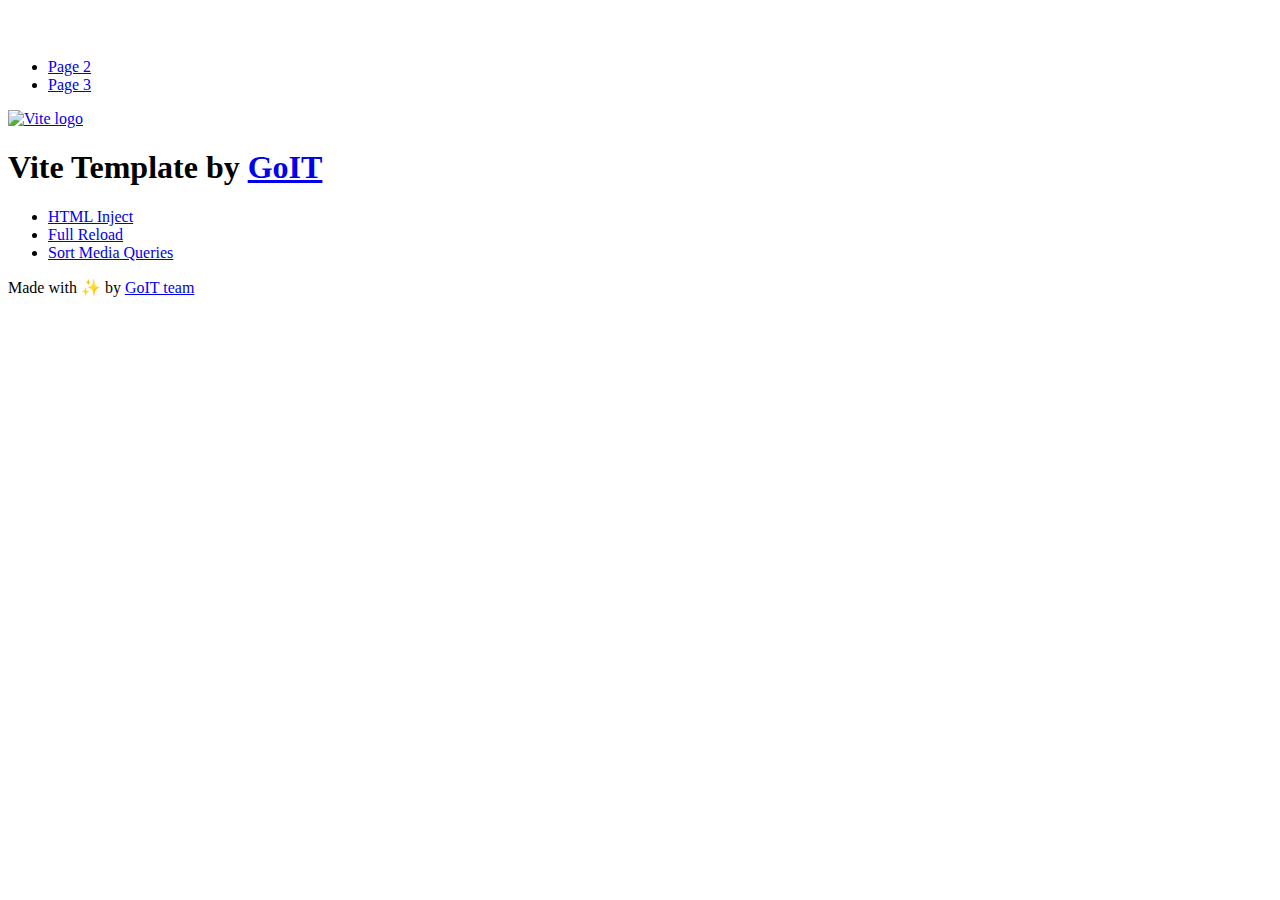
==== index.html @ 3ea13889 "Deploying to gh-pages from @ worlems/goit-js-hw-10@20161ffcec3f7894adab3b13b4f6314bf848cf34 🚀" ====
<!DOCTYPE html>
<html lang="en">
  <head>
    <meta charset="UTF-8" />
    <link rel="icon" type="image/svg+xml" href="/vanilla-app-template/favicon.svg" />
    <meta name="viewport" content="width=device-width, initial-scale=1.0" />
    <title>Vanilla App Template</title>
    <script type="module" crossorigin src="/vanilla-app-template/index.js"></script>
    <link rel="stylesheet" crossorigin href="/vanilla-app-template/assets/styles-DvPDDfy5.css">
  </head>
  <body>
    <header class="header">
  <div class="container">
    <nav class="nav">
      <a class="nav-logo" href="./index.html" aria-label="Site logo">
        <svg class="nav-logo-icon" width="100" height="30">
          <use href="/vanilla-app-template/assets/sprite-E8vg0sBb.svg#logo"></use>
        </svg>
      </a>
      <ul class="nav-list">
        <li class="nav-item">
          <a class="nav-link {=$highlight-act}" href="./page-2.html">Page 2</a>
        </li>
        <li class="nav-item">
          <a class="nav-link {=$highlight-curr}" href="./page-3.html">Page 3</a>
        </li>
      </ul>
    </nav>
  </div>
</header>


    <main>
      <!-- Loads the specified .html file -->
      <section class="vite-promo">
  <div class="container">
    <div class="vite-promo-thumb">
      <a
        class="vite-promo-link"
        href="https://vitejs.dev/"
        target="_blank"
        rel="noopener noreferrer"
        aria-label="Link to Vite official website"
        title="Vite.js  build tool"
      >
        <!-- Path to images as from index.html file -->
        <img
          class="pic"
          src="/vanilla-app-template/assets/vite-logo-9o_aqrTe.png"
          alt="Vite logo"
          width="640"
          height="640"
        />
      </a>
    </div>
    <h1 class="main-title">
      <span class="main-title-gradient">Vite</span>
      Template by
      <a
        class="main-title-link"
        href="https://github.com/goitacademy/vanilla-app-template"
        target="_blank"
        rel="noopener noreferrer"
      >
        GoIT
      </a>
    </h1>
  </div>
</section>

      <article class="badges">
  <div class="container">
    <ul class="badges-list">
      <li class="badges-item">
        <a
          class="badges-link"
          href="https://www.npmjs.com/package/vite-plugin-html-inject"
          target="_blank"
          rel="noopener noreferrer"
        >
          HTML Inject
        </a>
      </li>
      <li class="badges-item">
        <a
          class="badges-link"
          href="https://www.npmjs.com/package/vite-plugin-full-reload"
          target="_blank"
          rel="noopener noreferrer"
        >
          Full Reload
        </a>
      </li>
      <li class="badges-item">
        <a
          class="badges-link"
          href="https://www.npmjs.com/package/postcss-sort-media-queries"
          target="_blank"
          rel="noopener noreferrer"
        >
          Sort Media Queries
        </a>
      </li>
    </ul>
  </div>
</article>

    </main>

    <footer class="footer">
  <div class="container">
    <p class="footer-desc">
      Made with ✨ by
      <a
        class="footer-link"
        href="https://goit.global/ua/"
        target="_blank"
        rel="noopener noreferrer"
      >
        GoIT team
      </a>
    </p>
  </div>
</footer>


  </body>
</html>
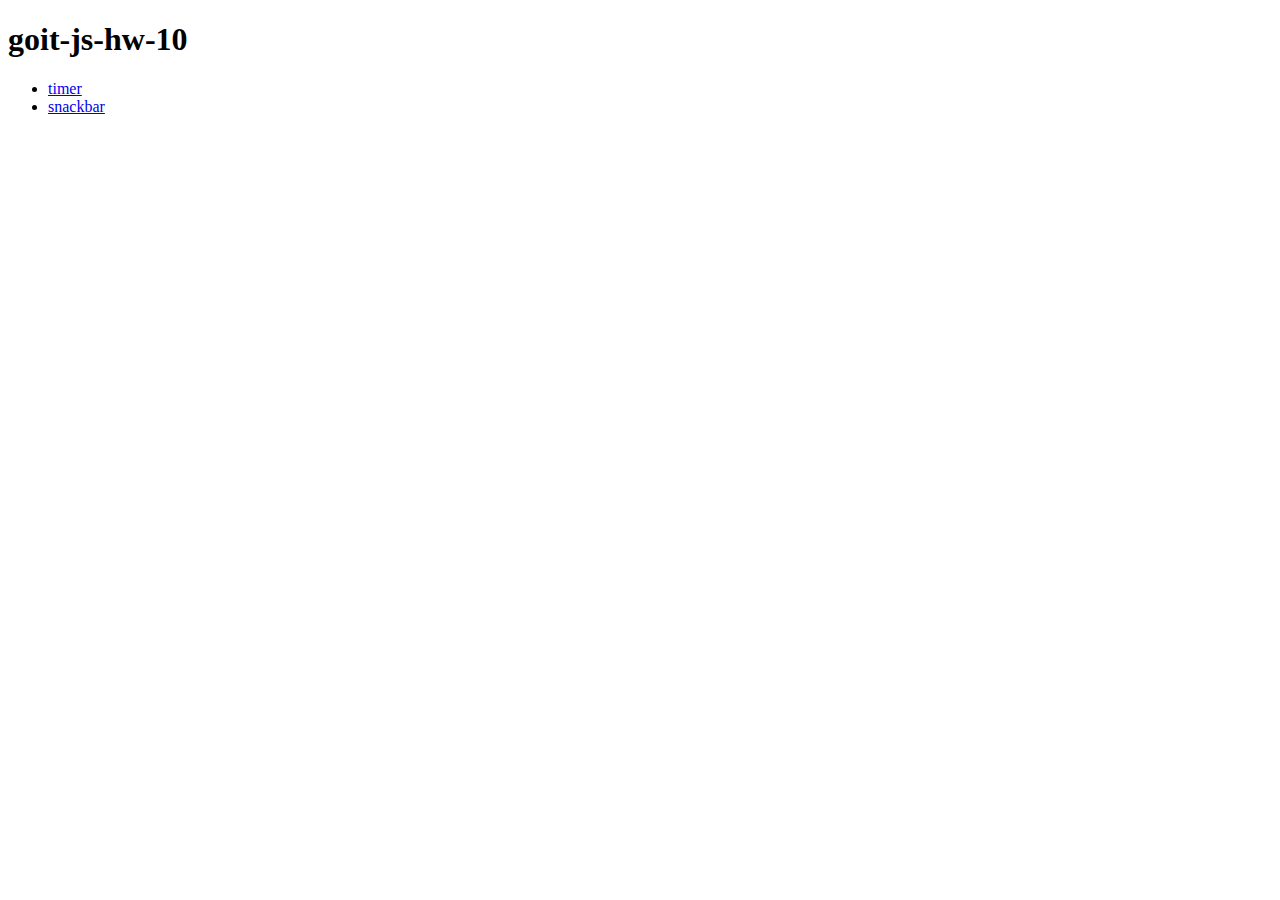
==== commit b0aafe71: "Deploying to gh-pages from @ worlems/goit-js-hw-10@43e974f30bfd7e38c4a1e280ad2f2280c3fce213 🚀" ====
--- a/index.html
+++ b/index.html
@@ -2,127 +2,21 @@
 <html lang="en">
   <head>
     <meta charset="UTF-8" />
-    <link rel="icon" type="image/svg+xml" href="/vanilla-app-template/favicon.svg" />
+    <link rel="icon" type="image/svg+xml" href="/favicon.svg" />
     <meta name="viewport" content="width=device-width, initial-scale=1.0" />
-    <title>Vanilla App Template</title>
-    <script type="module" crossorigin src="/vanilla-app-template/index.js"></script>
-    <link rel="stylesheet" crossorigin href="/vanilla-app-template/assets/styles-DvPDDfy5.css">
+    <title>goit-js-hw-10</title>
+    <link rel="stylesheet" crossorigin href="/goit-js-hw-10/assets/styles-C2HsHDI-.css">
   </head>
+
   <body>
-    <header class="header">
-  <div class="container">
-    <nav class="nav">
-      <a class="nav-logo" href="./index.html" aria-label="Site logo">
-        <svg class="nav-logo-icon" width="100" height="30">
-          <use href="/vanilla-app-template/assets/sprite-E8vg0sBb.svg#logo"></use>
-        </svg>
-      </a>
-      <ul class="nav-list">
-        <li class="nav-item">
-          <a class="nav-link {=$highlight-act}" href="./page-2.html">Page 2</a>
-        </li>
-        <li class="nav-item">
-          <a class="nav-link {=$highlight-curr}" href="./page-3.html">Page 3</a>
-        </li>
+    <header></header>
+    <h1>goit-js-hw-10</h1>
+
+    <nav>
+      <ul>
+        <li><a href="./1-timer.html">timer</a></li>
+        <li><a href="./2-snackbar.html">snackbar</a></li>
       </ul>
     </nav>
-  </div>
-</header>
-
-
-    <main>
-      <!-- Loads the specified .html file -->
-      <section class="vite-promo">
-  <div class="container">
-    <div class="vite-promo-thumb">
-      <a
-        class="vite-promo-link"
-        href="https://vitejs.dev/"
-        target="_blank"
-        rel="noopener noreferrer"
-        aria-label="Link to Vite official website"
-        title="Vite.js  build tool"
-      >
-        <!-- Path to images as from index.html file -->
-        <img
-          class="pic"
-          src="/vanilla-app-template/assets/vite-logo-9o_aqrTe.png"
-          alt="Vite logo"
-          width="640"
-          height="640"
-        />
-      </a>
-    </div>
-    <h1 class="main-title">
-      <span class="main-title-gradient">Vite</span>
-      Template by
-      <a
-        class="main-title-link"
-        href="https://github.com/goitacademy/vanilla-app-template"
-        target="_blank"
-        rel="noopener noreferrer"
-      >
-        GoIT
-      </a>
-    </h1>
-  </div>
-</section>
-
-      <article class="badges">
-  <div class="container">
-    <ul class="badges-list">
-      <li class="badges-item">
-        <a
-          class="badges-link"
-          href="https://www.npmjs.com/package/vite-plugin-html-inject"
-          target="_blank"
-          rel="noopener noreferrer"
-        >
-          HTML Inject
-        </a>
-      </li>
-      <li class="badges-item">
-        <a
-          class="badges-link"
-          href="https://www.npmjs.com/package/vite-plugin-full-reload"
-          target="_blank"
-          rel="noopener noreferrer"
-        >
-          Full Reload
-        </a>
-      </li>
-      <li class="badges-item">
-        <a
-          class="badges-link"
-          href="https://www.npmjs.com/package/postcss-sort-media-queries"
-          target="_blank"
-          rel="noopener noreferrer"
-        >
-          Sort Media Queries
-        </a>
-      </li>
-    </ul>
-  </div>
-</article>
-
-    </main>
-
-    <footer class="footer">
-  <div class="container">
-    <p class="footer-desc">
-      Made with ✨ by
-      <a
-        class="footer-link"
-        href="https://goit.global/ua/"
-        target="_blank"
-        rel="noopener noreferrer"
-      >
-        GoIT team
-      </a>
-    </p>
-  </div>
-</footer>
-
-
   </body>
 </html>
